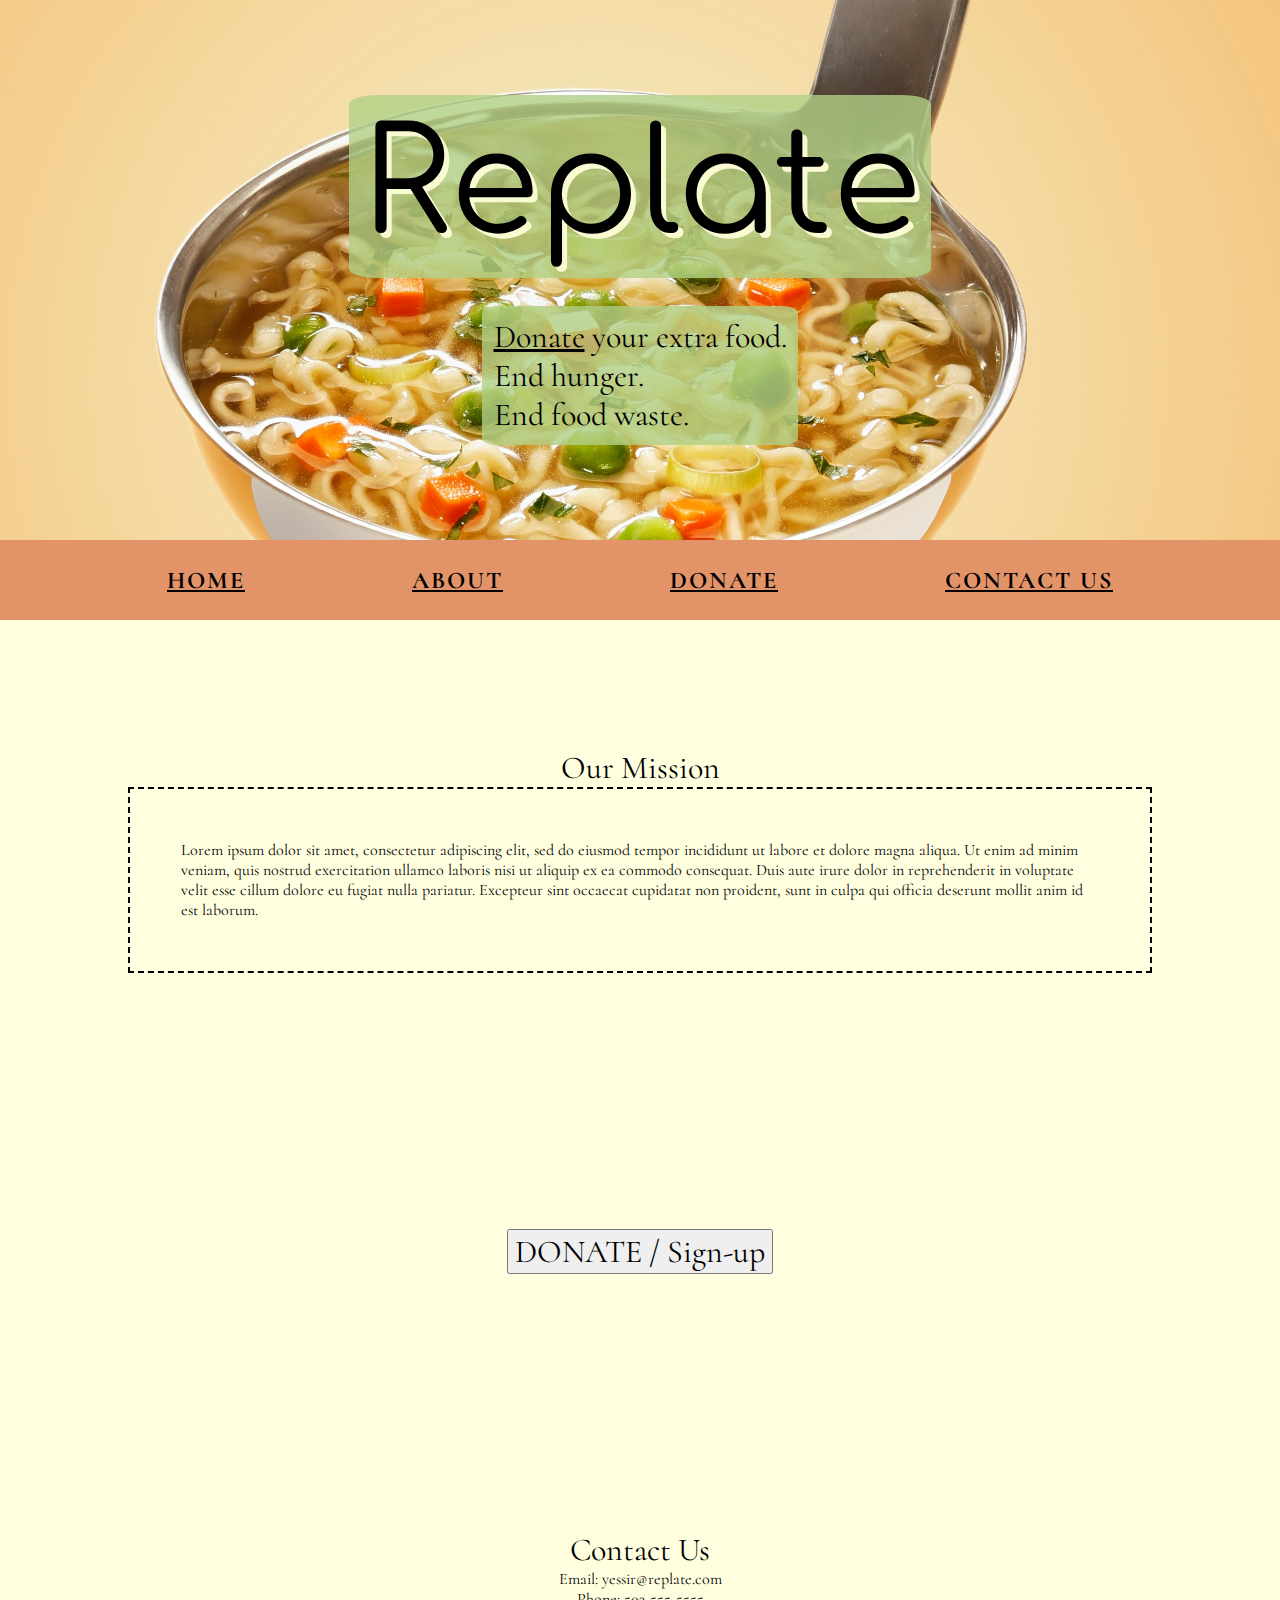
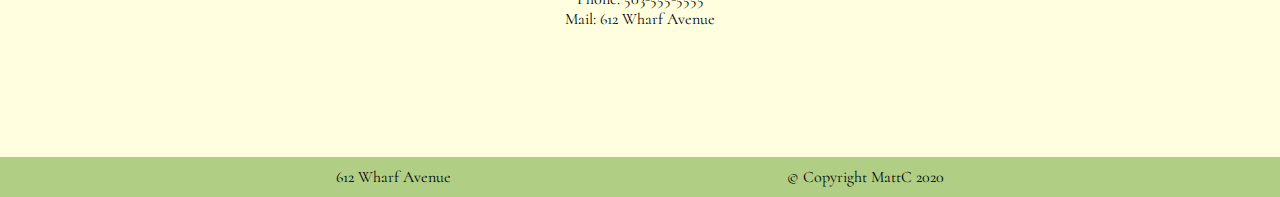
==== about.html @ b18b36ce "Added additional page. Compelted styling. MVP achieved." ====
<!DOCTYPE html>
<html lang="en">

<body>

    <head>
        <meta charset="UTF-8">
        <meta name="viewport" content="width=device-width, initial-scale=1.0">
        <title>Document</title>
        <link rel="stylesheet" type="text/css" href="css/index.css">
        <link href="https://fonts.googleapis.com/css2?family=Comfortaa&family=Cormorant&display=swap" rel="stylesheet">
    </head>

    <header id="home">
        <div class="headerTitle">
            <h1>Replate</h1>
            <h2><a href="#donate">Donate</a> your extra food.<br> End hunger.<br> End food waste.</h2>
        </div>

    </header>

    <nav id="mainNav">
        <a href="./index.html">HOME</a>
        <a href="#about">ABOUT</a>
        <a href="#donate">DONATE</a>
        <a href="#contact">CONTACT US</a>
    </nav>

    <section id='about'>
        <h2>Our Mission</h2>
        <div>
            <p>Lorem ipsum dolor sit amet, consectetur adipiscing elit, sed do eiusmod tempor incididunt ut labore et
                dolore magna aliqua. Ut enim ad minim veniam, quis nostrud exercitation ullamco laboris nisi ut aliquip
                ex ea commodo consequat. Duis aute irure dolor in reprehenderit in voluptate velit esse cillum dolore eu
                fugiat nulla pariatur. Excepteur sint occaecat cupidatat non proident, sunt in culpa qui officia
                deserunt mollit anim id est laborum.</p>
        </div>
    </section>

    <section id="donate">
        <div class="button b1">
            <button><h2>DONATE / Sign-up</h2></button>
        </div>
    </section>

    <section id="contact">
        <h2>Contact Us</h2>
        <div class="insides">
            <p>Email: yessir@replate.com</p>
            <p>Phone: 503-555-5555</p>
            <p>Mail: 612 Wharf Avenue</p>
        </div>
    </section>


    <footer>
        <div class="address">612 Wharf Avenue
        </div>
        <div class="copywrite">
            <p>© Copyright MattC 2020</p>
        </div>
    </footer>

    <!-- shoutout Wes Bos! -->
    <script>
        const nav = document.querySelector('#mainNav');
        const topOfNav = nav.offsetTop;

        function fixNav() {
            if (window.scrollY >= topOfNav) {
                document.body.style.paddingTop = nav.offsetHeight + 'px'
                document.body.classList.add('fixed-nav')
            } else {
                document.body.style.paddingTop = 0;
                document.body.classList.remove('fixed-nav')
            }
        }
        window.addEventListener('scroll', fixNav)
    </script>
</body>

</html>
---- css/index.css ----
/*CSS RESET*/
html,
body,
div,
span,
applet,
object,
iframe,
h1,
h2,
h3,
h4,
h5,
h6,
p,
blockquote,
pre,
a,
abbr,
acronym,
address,
big,
cite,
code,
del,
dfn,
em,
img,
ins,
kbd,
q,
s,
samp,
small,
strike,
strong,
sub,
sup,
tt,
var,
b,
u,
i,
center,
dl,
dt,
dd,
ol,
ul,
li,
fieldset,
form,
label,
legend,
table,
caption,
tbody,
tfoot,
thead,
tr,
th,
td,
article,
aside,
canvas,
details,
embed,
figure,
figcaption,
footer,
header,
hgroup,
menu,
nav,
output,
ruby,
section,
summary,
time,
mark,
audio,
video {
    margin: 0;
    padding: 0;
    border: 0;
    font-size: 62.5%;
    font: inherit;
    vertical-align: baseline;
    box-sizing: border-box;
    font-family: 'Cormorant', sans-serif;
    /* max-width: 100%; */
}

/* GENERAL STYLES */

/* BASE STYLES */
header {
    display: flex;
    justify-content: center;
    align-items: center;
    background-image: url("../assets/header1-1.jpg");
    height: 60vh;
    background-size: cover;
    background-position: bottom;
    background-repeat: no-repeat;
}

.headerTitle {
    /* width: 100%; not needed as we dont want the background color to stretch across the page. */
    display: flex;
    flex-direction: column;
    align-items: center;
}

.headerTitle h1 {
    background-color:  	rgb(176, 207, 133, .8);
    margin-bottom: 5%;
    padding: 2%;
    border-radius: 5%;
}

.headerTitle h2 {
    padding: 2%;
    background-color:  	rgb(176, 207, 133, .8);
    border-radius: 5%;
}

nav {
    height: 5rem;
    top: 0;
    position: relative;
    display: flex;
    width: 100%;
    justify-content: space-evenly;
    align-items: center;
    background-color: #e39368;
}

.fixed-nav nav {
    position: fixed;
    /* box-shadow: ; */
    background-color: #b0cf85;
}

nav a {
    letter-spacing: 2px;
    font-size: 1rem;
    font-weight: bolder;
    color: black;
}

a:hover {
    color: orange;
}

header div a {
    color: black;
}

section {
    background-color: lightyellow;
    padding: 10%;
    font-size: 1.2rem;
}

.products {
    text-align: center;
}

.containerProducts {
    display: flex;
    flex-direction: column;
    align-items: center;
    justify-content: space-evenly;
}

.containerProducts div {
    /* width: 100%; would have rather have the image width constrain size */
    text-align: center;
    border: 2px solid lightgray;
    overflow: hidden;
    margin-bottom: 5%;
}

.containerProducts div img {
    max-width: 100%;
    height: auto;
}

footer {
    display: flex;
    flex-direction: row;
    justify-content: space-evenly;
    align-items: center;
    background-color: #b0cf85;
    font-size: 1rem;
    height: 2.5rem;
}

/* FONTS */
h1 {
    font-family: 'Comfortaa', sans-serif;
    font-size: 5rem;
    text-shadow: 5px 5px lightgoldenrodyellow;
}

h2 {
    font-family: 'Cormorant', sans-serif;
    font-size: 1.4rem;
}

h3 {
    font-family: 'Cormorant', sans-serif;
    font-size: 1rem;
    font-weight: bold;
}

p{
    font-family: 'Cormorant', sans-serif;
    font-size: 1rem;
}


/* MOBILE STYLES */

/* IPHONE/MOBILE */
@media screen and (min-width: 375px) {}

/* SMALL TABLET */
@media screen and (min-width: 460px) {
    header {
        background-position: 45% 72%;
        background-repeat: no-repeat;
    }
}

/* LARGE TABLETS AND SMALL LAPTOPS */
@media screen and (min-width: 960px) {
    header {
        background-size: 100%;
        /* background-position: bottom; */
        background-repeat: no-repeat;
    }
    h1{
        font-size: 9rem;
    }

    h2{
        font-size: 2rem;
    }

    h3{
        font-size: 2rem;
    }

    nav a{
        font-size: 1.5rem;
    }
}

/* DESKTOP STYLES */
@media screen and (min-width: 1200px) {
    header {
        background-attachment: fixed;
        background-position: bottom;
    }

   
}

/* ABOUT STYLING */
#about{
    display: flex;
    flex-direction: column;
}

#about h2{
    text-align: center;
}

#about div{
    border: 2px dashed;
    padding: 5%;
}

#donate{
    display: flex;
    justify-content: center;
}

#contact{
    display: flex;
    justify-content: center;
    flex-direction: column;
    text-align: center;
}
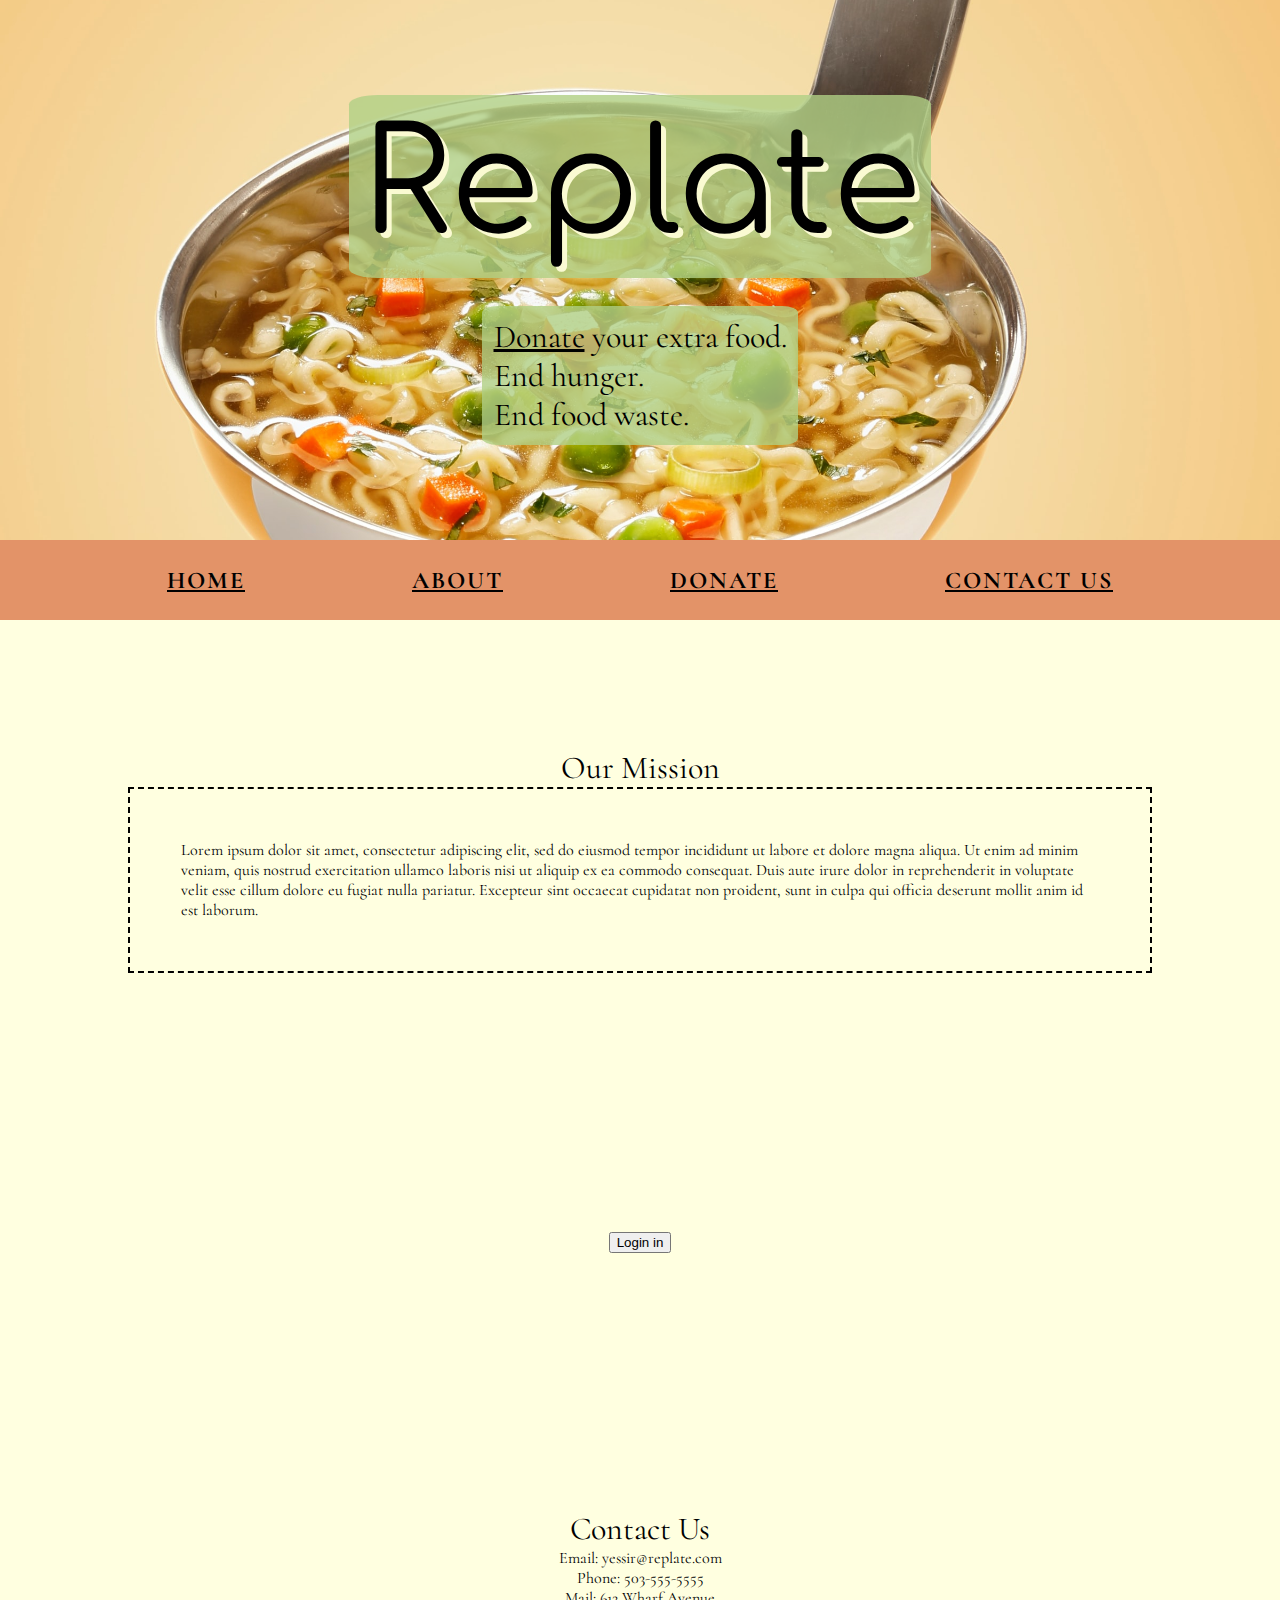
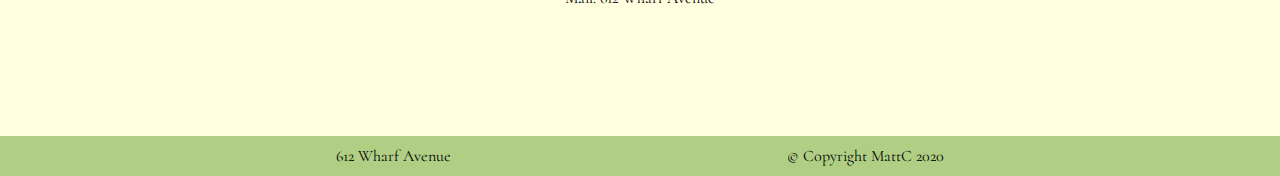
==== commit d4bd2d03: "Conncted front-end to site." ====
--- a/about.html
+++ b/about.html
@@ -38,9 +38,9 @@
     </section>
 
     <section id="donate">
-        <div class="button b1">
-            <button><h2>DONATE / Sign-up</h2></button>
-        </div>
+        <a href='frontend url'>
+            <button> Login in </button>
+      </a>
     </section>
 
     <section id="contact">
